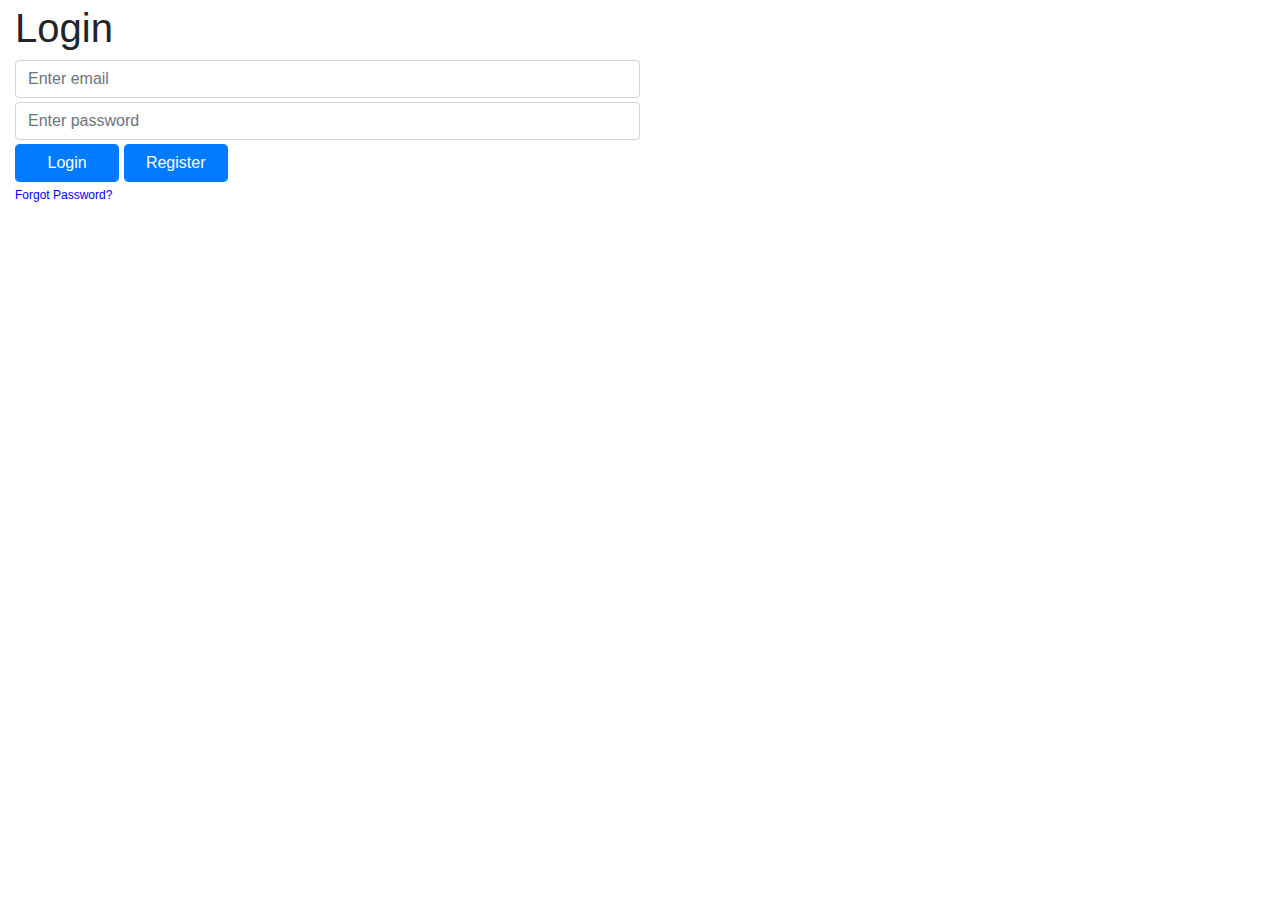
==== views/Login.html @ d4d7cd41 "Assignment Complete" ====
<!DOCTYPE html>
<html>
    <head>
        <title>Register</title>
        <link rel="stylesheet" href="https://stackpath.bootstrapcdn.com/bootstrap/4.3.1/css/bootstrap.min.css" integrity="sha384-ggOyR0iXCbMQv3Xipma34MD+dH/1fQ784/j6cY/iJTQUOhcWr7x9JvoRxT2MZw1T" crossorigin="anonymous">
        <link rel="stylesheet" type="text/css" href="../style/Login.css">
    </head>
    <body>
        
        <div class='container-fluid'>
            <h1>Login</h1>
            <input class='email col-sm-6 form-control' id='exampleInputEmail1' type='email' aria-describedby='emailHelp' placeholder='Enter email'>
            <input class='pass col-sm-6 form-control' type='password' placeholder='Enter password'>
            <div><button class='login col-sm-1 form-control btn-primary btn'>Login</button> <button class='register col-sm-1 form-control btn-primary btn'>Register</button></div>
            <p class='reset'>Forgot Password?</p>
        </div>
        <ul class='error text-danger col-sm-3'>

        </ul>

    <script src="https://code.jquery.com/jquery-3.3.1.slim.min.js" integrity="sha384-q8i/X+965DzO0rT7abK41JStQIAqVgRVzpbzo5smXKp4YfRvH+8abtTE1Pi6jizo" crossorigin="anonymous"></script>
    <script src="https://cdnjs.cloudflare.com/ajax/libs/popper.js/1.14.7/umd/popper.min.js" integrity="sha384-UO2eT0CpHqdSJQ6hJty5KVphtPhzWj9WO1clHTMGa3JDZwrnQq4sF86dIHNDz0W1" crossorigin="anonymous"></script>
    <script src="https://stackpath.bootstrapcdn.com/bootstrap/4.3.1/js/bootstrap.min.js" integrity="sha384-JjSmVgyd0p3pXB1rRibZUAYoIIy6OrQ6VrjIEaFf/nJGzIxFDsf4x0xIM+B07jRM" crossorigin="anonymous"></script>
    <script type ="text/javascript" src="../script/Login.js"></script>
    </body>
</html>
---- style/Login.css ----
.container-fluid > * {
    margin-top: 4px;
}

ul {
    background-color:  transparent;
    margin: 20px 0px 0px 1.2%;
}

p {
    color: rgb(0, 0, 255);
    font-size: 12px;
}

p:hover {
    color: rgb(103, 80, 231);
    text-decoration: underline;
    cursor: pointer;
}
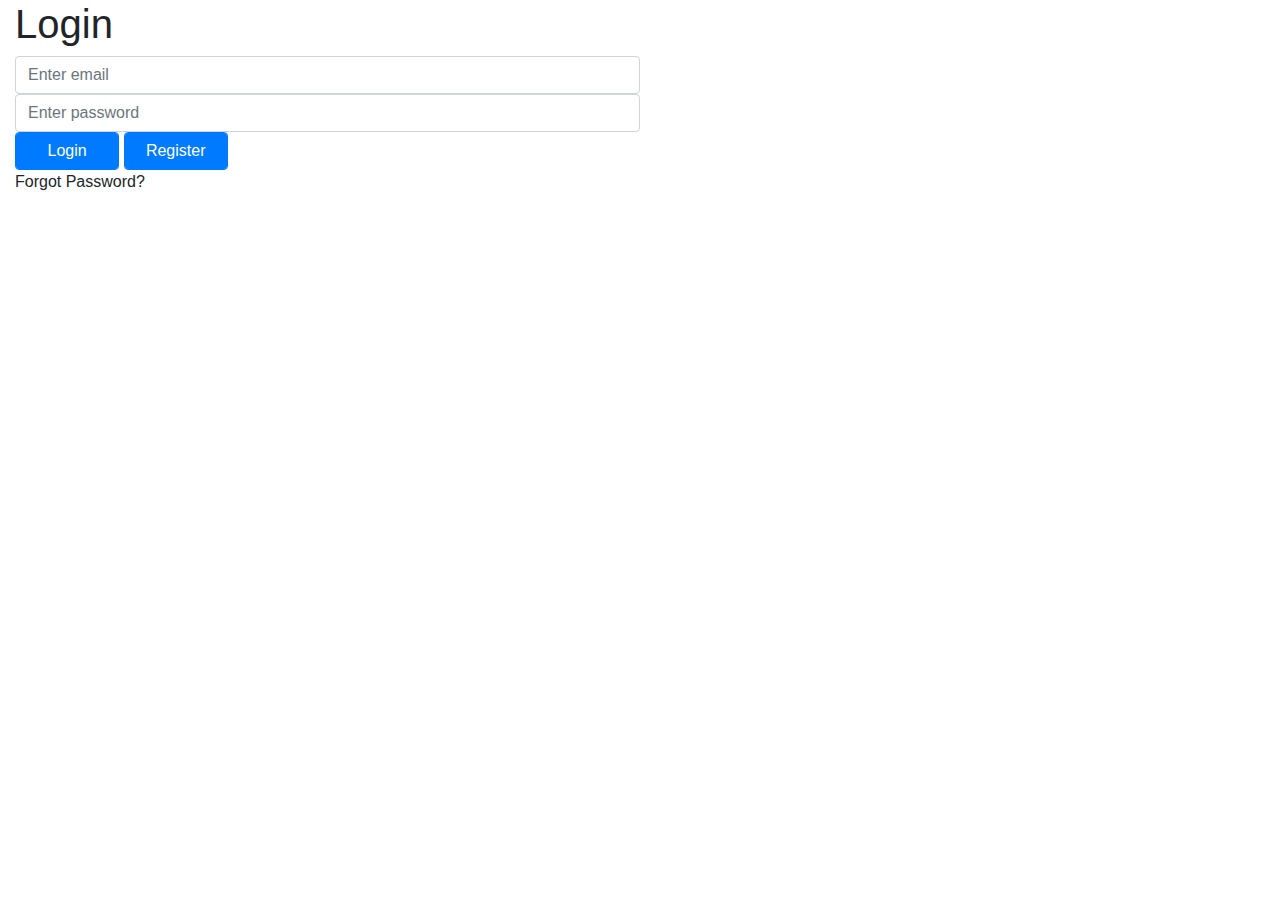
==== commit 5576cbe8: "final" ====
--- a/views/Login.html
+++ b/views/Login.html
@@ -3,7 +3,7 @@
     <head>
         <title>Register</title>
         <link rel="stylesheet" href="https://stackpath.bootstrapcdn.com/bootstrap/4.3.1/css/bootstrap.min.css" integrity="sha384-ggOyR0iXCbMQv3Xipma34MD+dH/1fQ784/j6cY/iJTQUOhcWr7x9JvoRxT2MZw1T" crossorigin="anonymous">
-        <link rel="stylesheet" type="text/css" href="../style/Login.css">
+        <link rel="stylesheet" type="text/css" href="../style/login.css">
     </head>
     <body>
         
@@ -21,6 +21,6 @@
     <script src="https://code.jquery.com/jquery-3.3.1.slim.min.js" integrity="sha384-q8i/X+965DzO0rT7abK41JStQIAqVgRVzpbzo5smXKp4YfRvH+8abtTE1Pi6jizo" crossorigin="anonymous"></script>
     <script src="https://cdnjs.cloudflare.com/ajax/libs/popper.js/1.14.7/umd/popper.min.js" integrity="sha384-UO2eT0CpHqdSJQ6hJty5KVphtPhzWj9WO1clHTMGa3JDZwrnQq4sF86dIHNDz0W1" crossorigin="anonymous"></script>
     <script src="https://stackpath.bootstrapcdn.com/bootstrap/4.3.1/js/bootstrap.min.js" integrity="sha384-JjSmVgyd0p3pXB1rRibZUAYoIIy6OrQ6VrjIEaFf/nJGzIxFDsf4x0xIM+B07jRM" crossorigin="anonymous"></script>
-    <script type ="text/javascript" src="../script/Login.js"></script>
+    <script type ="text/javascript" src="../script/login.js"></script>
     </body>
 </html>